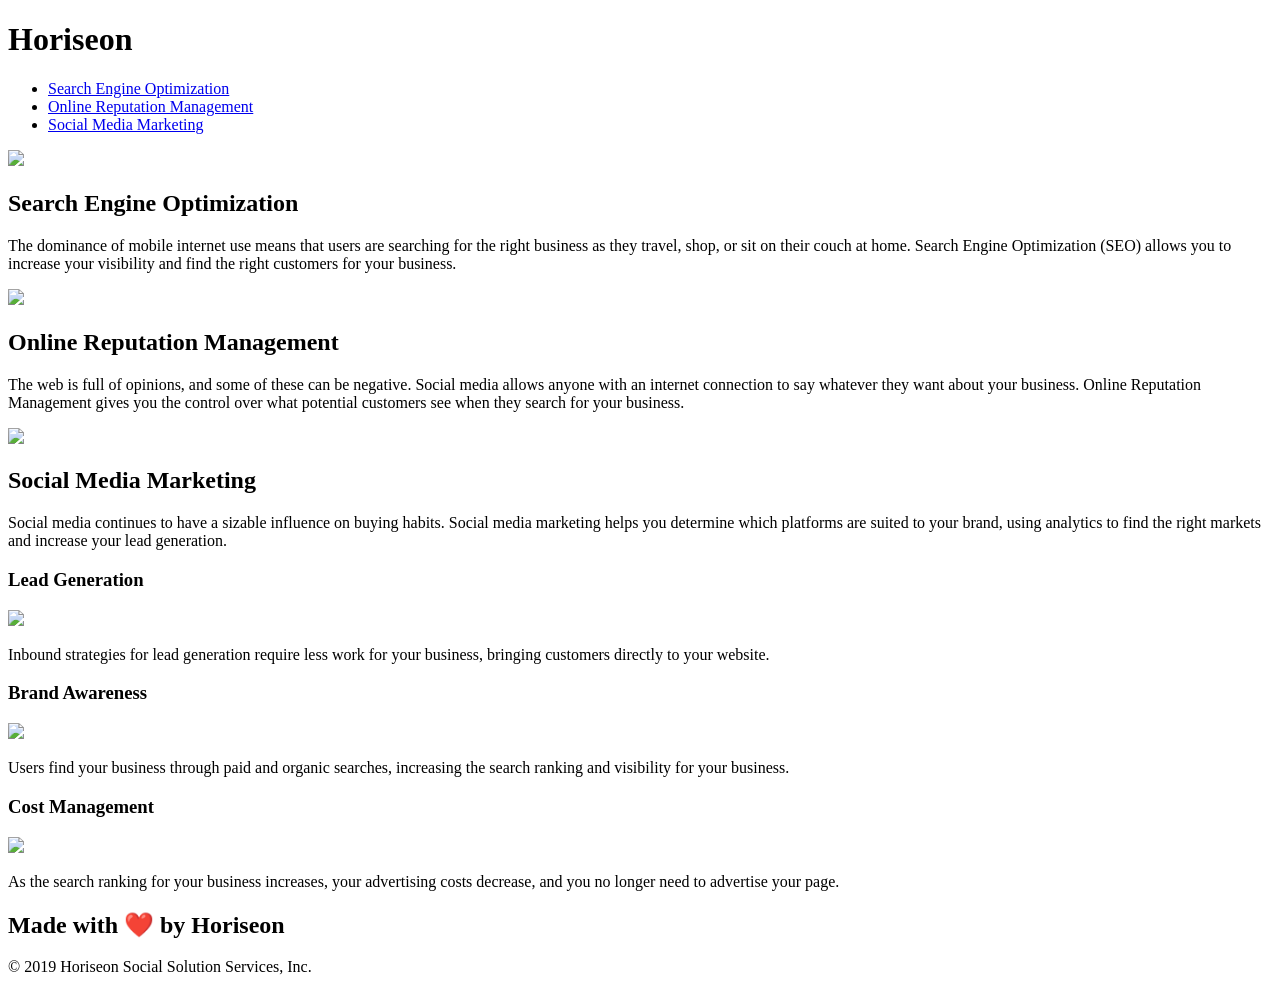
==== Develop/index.html @ 3585a064 "edited title element with a descriptive title" ====
<!DOCTYPE html>
<html lang="en-us">

<head>
    <meta charset="UTF-8" />
    <link rel="stylesheet" href="./assets/css/style.css">
    <title>Horiseon, a company that specializes in Search Engine Optimization, Online Reputation Management, and Social Media Marketing</title>
</head>

<body>
    <div class="header">
        <h1>Hori<span class="seo">seo</span>n</h1>
        <div>
            <ul>
                <li>
                    <a href="#search-engine-optimization">Search Engine Optimization</a>
                </li>
                <li>
                    <a href="#online-reputation-management">Online Reputation Management</a>
                </li>
                <li>
                    <a href="#social-media-marketing">Social Media Marketing</a>
                </li>
            </ul>
        </div>
    </div>
    <div class="hero"></div>
    <div class="content">
        <div class="search-engine-optimization">
            <img src="./assets/images/search-engine-optimization.jpg" class="float-left" />
            <h2>Search Engine Optimization</h2>
            <p>
                The dominance of mobile internet use means that users are searching for the right business as they travel, shop, or sit on their couch at home. Search Engine Optimization (SEO) allows you to increase your visibility and find the right customers for your business.
            </p>
        </div>
        <div id="online-reputation-management" class="online-reputation-management">
            <img src="./assets/images/online-reputation-management.jpg" class="float-right" />
            <h2>Online Reputation Management</h2>
            <p>
                The web is full of opinions, and some of these can be negative. Social media allows anyone with an internet connection to say whatever they want about your business. Online Reputation Management gives you the control over what potential customers see when they search for your business.
            </p>
        </div>
        <div id="social-media-marketing" class="social-media-marketing">
            <img src="./assets/images/social-media-marketing.jpg" class="float-left" />
            <h2>Social Media Marketing</h2>
            <p>
                Social media continues to have a sizable influence on buying habits. Social media marketing helps you determine which platforms are suited to your brand, using analytics to find the right markets and increase your lead generation.
            </p>
        </div>
    </div>
    <div class="benefits">
        <div class="benefit-lead">
            <h3>Lead Generation</h3>
            <img src="./assets/images/lead-generation.png" />
            <p>
                Inbound strategies for lead generation require less work for your business, bringing customers directly to your website.
            </p>
        </div>
        <div class="benefit-brand">
            <h3>Brand Awareness</h3>
            <img src="./assets/images/brand-awareness.png" />
            <p>
                Users find your business through paid and organic searches, increasing the search ranking and visibility for your business.
            </p>
        </div>
        <div class="benefit-cost">
            <h3>Cost Management</h3>
            <img src="./assets/images/cost-management.png"></img>
            <p>
                As the search ranking for your business increases, your advertising costs decrease, and you no longer need to advertise your page.
            </p>
        </div>
    </div>
    <div class="footer">
        <h2>Made with ❤️️ by Horiseon</h2>
        <p>
            &copy; 2019 Horiseon Social Solution Services, Inc.
        </p>
    </div>
</body>

</html>
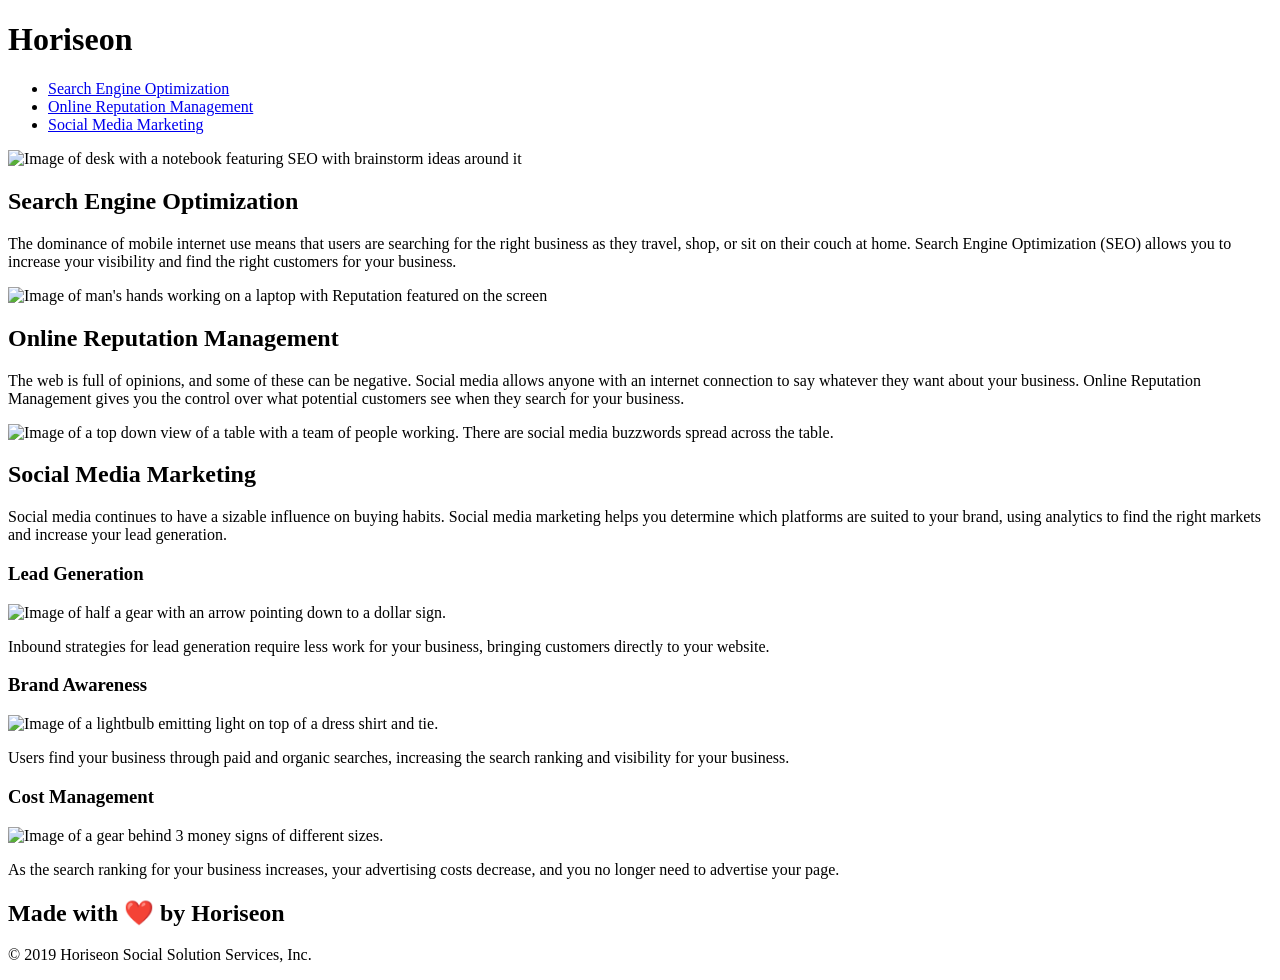
==== commit 2c98d075: "Added alt image descriptions on each image in the HTML." ====
--- a/Develop/index.html
+++ b/Develop/index.html
@@ -27,21 +27,21 @@
     <div class="hero"></div>
     <div class="content">
         <div class="search-engine-optimization">
-            <img src="./assets/images/search-engine-optimization.jpg" class="float-left" />
+            <img src="./assets/images/search-engine-optimization.jpg" class="float-left" alt="Image of desk with a notebook featuring SEO with brainstorm ideas around it" />
             <h2>Search Engine Optimization</h2>
             <p>
                 The dominance of mobile internet use means that users are searching for the right business as they travel, shop, or sit on their couch at home. Search Engine Optimization (SEO) allows you to increase your visibility and find the right customers for your business.
             </p>
         </div>
         <div id="online-reputation-management" class="online-reputation-management">
-            <img src="./assets/images/online-reputation-management.jpg" class="float-right" />
+            <img src="./assets/images/online-reputation-management.jpg" class="float-right" alt="Image of man's hands working on a laptop with Reputation featured on the screen" />
             <h2>Online Reputation Management</h2>
             <p>
                 The web is full of opinions, and some of these can be negative. Social media allows anyone with an internet connection to say whatever they want about your business. Online Reputation Management gives you the control over what potential customers see when they search for your business.
             </p>
         </div>
         <div id="social-media-marketing" class="social-media-marketing">
-            <img src="./assets/images/social-media-marketing.jpg" class="float-left" />
+            <img src="./assets/images/social-media-marketing.jpg" class="float-left" alt="Image of a top down view of a table with a team of people working. There are social media buzzwords spread across the table." />
             <h2>Social Media Marketing</h2>
             <p>
                 Social media continues to have a sizable influence on buying habits. Social media marketing helps you determine which platforms are suited to your brand, using analytics to find the right markets and increase your lead generation.
@@ -51,21 +51,21 @@
     <div class="benefits">
         <div class="benefit-lead">
             <h3>Lead Generation</h3>
-            <img src="./assets/images/lead-generation.png" />
+            <img src="./assets/images/lead-generation.png" alt="Image of half a gear with an arrow pointing down to a dollar sign."/>
             <p>
                 Inbound strategies for lead generation require less work for your business, bringing customers directly to your website.
             </p>
         </div>
         <div class="benefit-brand">
             <h3>Brand Awareness</h3>
-            <img src="./assets/images/brand-awareness.png" />
+            <img src="./assets/images/brand-awareness.png" alt="Image of a lightbulb emitting light on top of a dress shirt and tie." />
             <p>
                 Users find your business through paid and organic searches, increasing the search ranking and visibility for your business.
             </p>
         </div>
         <div class="benefit-cost">
             <h3>Cost Management</h3>
-            <img src="./assets/images/cost-management.png"></img>
+            <img src="./assets/images/cost-management.png" alt="Image of a gear behind 3 money signs of different sizes."/>
             <p>
                 As the search ranking for your business increases, your advertising costs decrease, and you no longer need to advertise your page.
             </p>
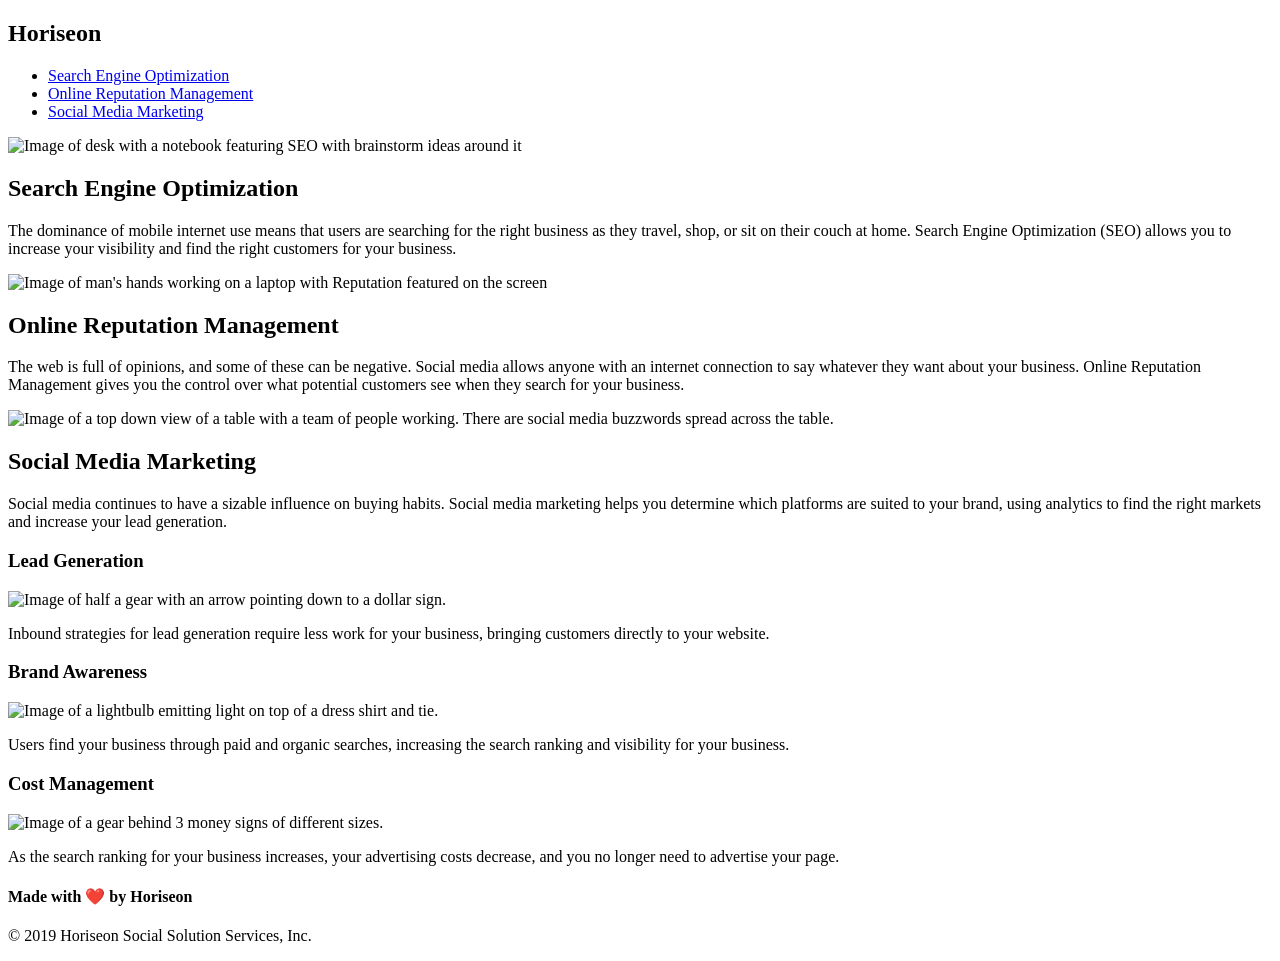
==== commit 02189497: "changed basic divs to section elements and change the footer header from h2 to h4" ====
--- a/Develop/index.html
+++ b/Develop/index.html
@@ -3,12 +3,12 @@
 
 <head>
     <meta charset="UTF-8" />
+    <title>Horiseon, a company that specializes in Search Engine Optimization, Online Reputation Management, and Social Media Marketing</title>
     <link rel="stylesheet" href="./assets/css/style.css">
-    <title>Horiseon, a company that specializes in Search Engine Optimization, Online Reputation Management, and Social Media Marketing</title>
 </head>
 
 <body>
-    <div class="header">
+    <section class="header">
         <h1>Hori<span class="seo">seo</span>n</h1>
         <div>
             <ul>
@@ -23,9 +23,9 @@
                 </li>
             </ul>
         </div>
-    </div>
+    </section>
     <div class="hero"></div>
-    <div class="content">
+    <section class="content">
         <div class="search-engine-optimization">
             <img src="./assets/images/search-engine-optimization.jpg" class="float-left" alt="Image of desk with a notebook featuring SEO with brainstorm ideas around it" />
             <h2>Search Engine Optimization</h2>
@@ -47,8 +47,8 @@
                 Social media continues to have a sizable influence on buying habits. Social media marketing helps you determine which platforms are suited to your brand, using analytics to find the right markets and increase your lead generation.
             </p>
         </div>
-    </div>
-    <div class="benefits">
+    </section>
+    <section class="benefits">
         <div class="benefit-lead">
             <h3>Lead Generation</h3>
             <img src="./assets/images/lead-generation.png" alt="Image of half a gear with an arrow pointing down to a dollar sign."/>
@@ -70,13 +70,13 @@
                 As the search ranking for your business increases, your advertising costs decrease, and you no longer need to advertise your page.
             </p>
         </div>
-    </div>
-    <div class="footer">
-        <h2>Made with ❤️️ by Horiseon</h2>
+    </section>
+    <section class="footer">
+        <h4>Made with ❤️️ by Horiseon</h4>
         <p>
             &copy; 2019 Horiseon Social Solution Services, Inc.
         </p>
-    </div>
+    </section>
 </body>
 
 </html>
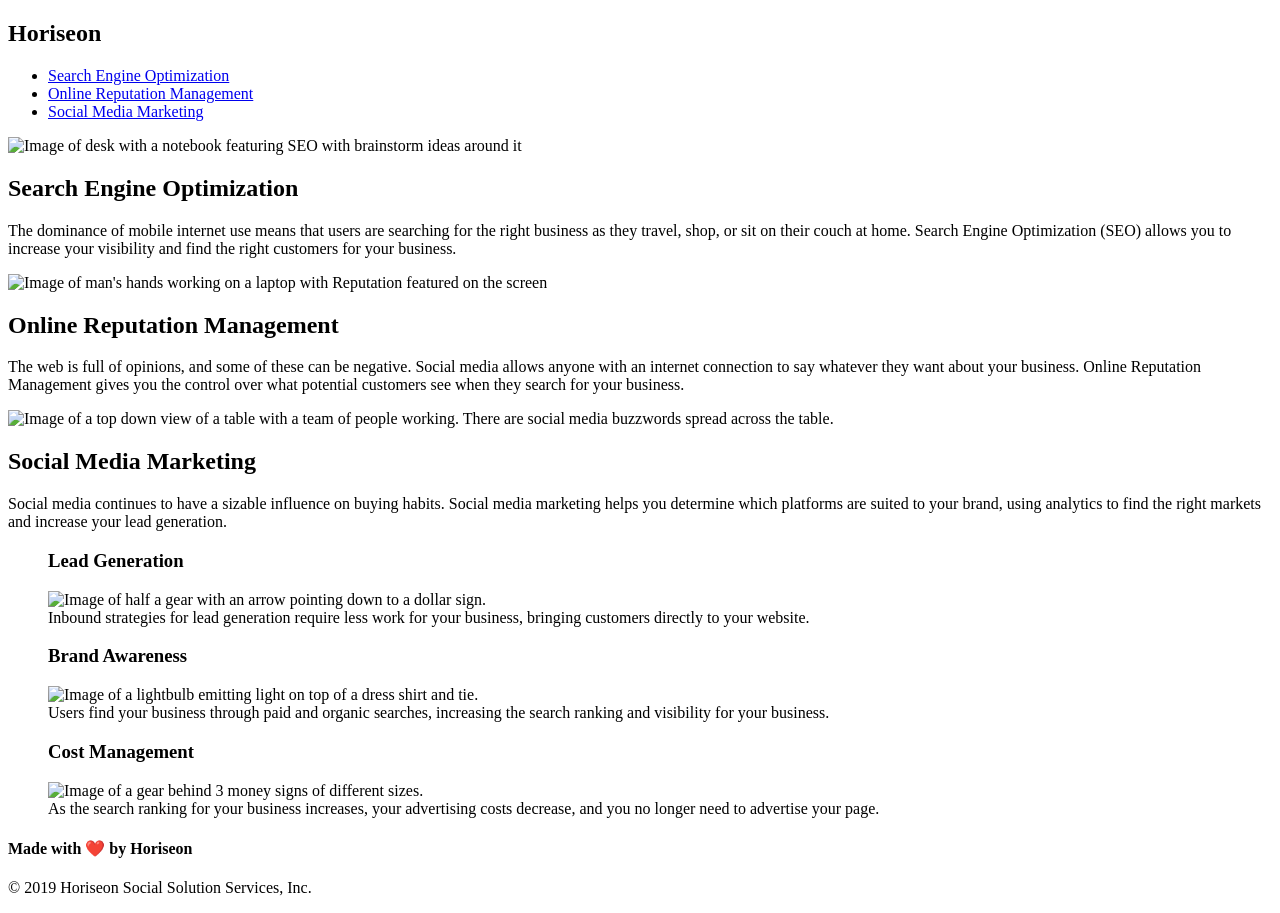
==== commit 7659838f: "finished changing tags to semantic tags" ====
--- a/Develop/index.html
+++ b/Develop/index.html
@@ -10,7 +10,7 @@
 <body>
     <section class="header">
         <h1>Hori<span class="seo">seo</span>n</h1>
-        <div>
+        <nav>
             <ul>
                 <li>
                     <a href="#search-engine-optimization">Search Engine Optimization</a>
@@ -22,55 +22,55 @@
                     <a href="#social-media-marketing">Social Media Marketing</a>
                 </li>
             </ul>
-        </div>
+        </nav>
     </section>
-    <div class="hero"></div>
+    <figure class="hero"></figure>
     <section class="content">
-        <div class="search-engine-optimization">
+        <section class="search-engine-optimization">
             <img src="./assets/images/search-engine-optimization.jpg" class="float-left" alt="Image of desk with a notebook featuring SEO with brainstorm ideas around it" />
             <h2>Search Engine Optimization</h2>
             <p>
                 The dominance of mobile internet use means that users are searching for the right business as they travel, shop, or sit on their couch at home. Search Engine Optimization (SEO) allows you to increase your visibility and find the right customers for your business.
             </p>
-        </div>
-        <div id="online-reputation-management" class="online-reputation-management">
+        </section>
+        <section id="online-reputation-management" class="online-reputation-management">
             <img src="./assets/images/online-reputation-management.jpg" class="float-right" alt="Image of man's hands working on a laptop with Reputation featured on the screen" />
             <h2>Online Reputation Management</h2>
             <p>
                 The web is full of opinions, and some of these can be negative. Social media allows anyone with an internet connection to say whatever they want about your business. Online Reputation Management gives you the control over what potential customers see when they search for your business.
             </p>
-        </div>
-        <div id="social-media-marketing" class="social-media-marketing">
+        </section>
+        <section id="social-media-marketing" class="social-media-marketing">
             <img src="./assets/images/social-media-marketing.jpg" class="float-left" alt="Image of a top down view of a table with a team of people working. There are social media buzzwords spread across the table." />
             <h2>Social Media Marketing</h2>
             <p>
                 Social media continues to have a sizable influence on buying habits. Social media marketing helps you determine which platforms are suited to your brand, using analytics to find the right markets and increase your lead generation.
             </p>
-        </div>
+        </section>
     </section>
-    <section class="benefits">
-        <div class="benefit-lead">
+    <aside class="benefits">
+        <figure class="benefit-lead">
             <h3>Lead Generation</h3>
             <img src="./assets/images/lead-generation.png" alt="Image of half a gear with an arrow pointing down to a dollar sign."/>
-            <p>
+            <figcaption>
                 Inbound strategies for lead generation require less work for your business, bringing customers directly to your website.
-            </p>
-        </div>
-        <div class="benefit-brand">
+            </figcaption>
+        </figure>
+        <figure class="benefit-brand">
             <h3>Brand Awareness</h3>
             <img src="./assets/images/brand-awareness.png" alt="Image of a lightbulb emitting light on top of a dress shirt and tie." />
-            <p>
+            <figcaption>
                 Users find your business through paid and organic searches, increasing the search ranking and visibility for your business.
-            </p>
-        </div>
-        <div class="benefit-cost">
+            </figcaption>
+        </figure>
+        <figure class="benefit-cost">
             <h3>Cost Management</h3>
             <img src="./assets/images/cost-management.png" alt="Image of a gear behind 3 money signs of different sizes."/>
-            <p>
+            <figcaption>
                 As the search ranking for your business increases, your advertising costs decrease, and you no longer need to advertise your page.
-            </p>
-        </div>
-    </section>
+            </figcaption>
+        </figure>
+    </aside>
     <section class="footer">
         <h4>Made with ❤️️ by Horiseon</h4>
         <p>
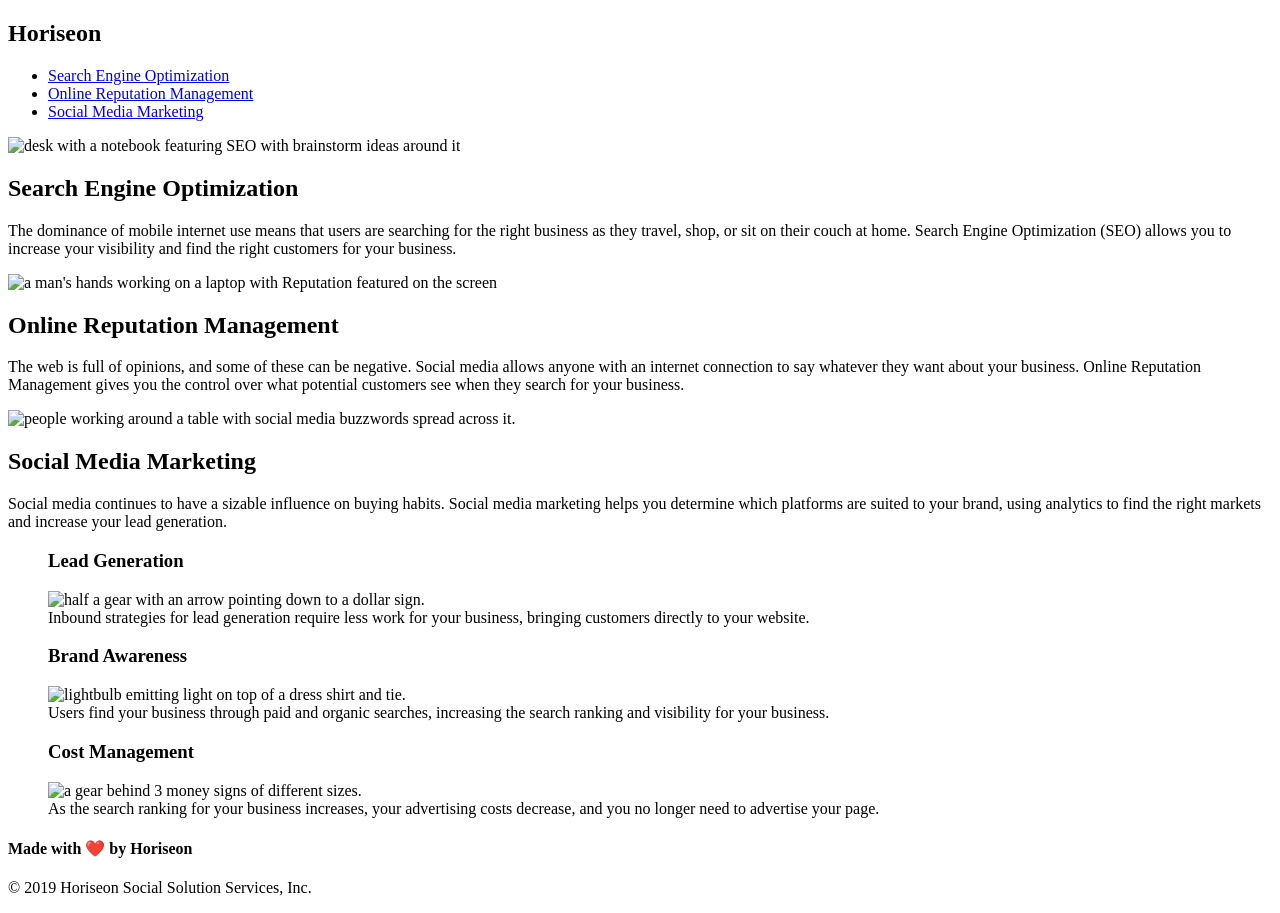
==== commit 5de68fc4: "finished all alt tags" ====
--- a/Develop/index.html
+++ b/Develop/index.html
@@ -27,21 +27,21 @@
     <figure class="hero"></figure>
     <section class="content">
         <section class="search-engine-optimization">
-            <img src="./assets/images/search-engine-optimization.jpg" class="float-left" alt="Image of desk with a notebook featuring SEO with brainstorm ideas around it" />
+            <img src="./assets/images/search-engine-optimization.jpg" class="float-left" alt="desk with a notebook featuring SEO with brainstorm ideas around it" />
             <h2>Search Engine Optimization</h2>
             <p>
                 The dominance of mobile internet use means that users are searching for the right business as they travel, shop, or sit on their couch at home. Search Engine Optimization (SEO) allows you to increase your visibility and find the right customers for your business.
             </p>
         </section>
         <section id="online-reputation-management" class="online-reputation-management">
-            <img src="./assets/images/online-reputation-management.jpg" class="float-right" alt="Image of man's hands working on a laptop with Reputation featured on the screen" />
+            <img src="./assets/images/online-reputation-management.jpg" class="float-right" alt="a man's hands working on a laptop with Reputation featured on the screen" />
             <h2>Online Reputation Management</h2>
             <p>
                 The web is full of opinions, and some of these can be negative. Social media allows anyone with an internet connection to say whatever they want about your business. Online Reputation Management gives you the control over what potential customers see when they search for your business.
             </p>
         </section>
         <section id="social-media-marketing" class="social-media-marketing">
-            <img src="./assets/images/social-media-marketing.jpg" class="float-left" alt="Image of a top down view of a table with a team of people working. There are social media buzzwords spread across the table." />
+            <img src="./assets/images/social-media-marketing.jpg" class="float-left" alt="people working around a table with social media buzzwords spread across it." />
             <h2>Social Media Marketing</h2>
             <p>
                 Social media continues to have a sizable influence on buying habits. Social media marketing helps you determine which platforms are suited to your brand, using analytics to find the right markets and increase your lead generation.
@@ -51,21 +51,21 @@
     <aside class="benefits">
         <figure class="benefit-lead">
             <h3>Lead Generation</h3>
-            <img src="./assets/images/lead-generation.png" alt="Image of half a gear with an arrow pointing down to a dollar sign."/>
+            <img src="./assets/images/lead-generation.png" alt="half a gear with an arrow pointing down to a dollar sign."/>
             <figcaption>
                 Inbound strategies for lead generation require less work for your business, bringing customers directly to your website.
             </figcaption>
         </figure>
         <figure class="benefit-brand">
             <h3>Brand Awareness</h3>
-            <img src="./assets/images/brand-awareness.png" alt="Image of a lightbulb emitting light on top of a dress shirt and tie." />
+            <img src="./assets/images/brand-awareness.png" alt="lightbulb emitting light on top of a dress shirt and tie." />
             <figcaption>
                 Users find your business through paid and organic searches, increasing the search ranking and visibility for your business.
             </figcaption>
         </figure>
         <figure class="benefit-cost">
             <h3>Cost Management</h3>
-            <img src="./assets/images/cost-management.png" alt="Image of a gear behind 3 money signs of different sizes."/>
+            <img src="./assets/images/cost-management.png" alt="a gear behind 3 money signs of different sizes."/>
             <figcaption>
                 As the search ranking for your business increases, your advertising costs decrease, and you no longer need to advertise your page.
             </figcaption>
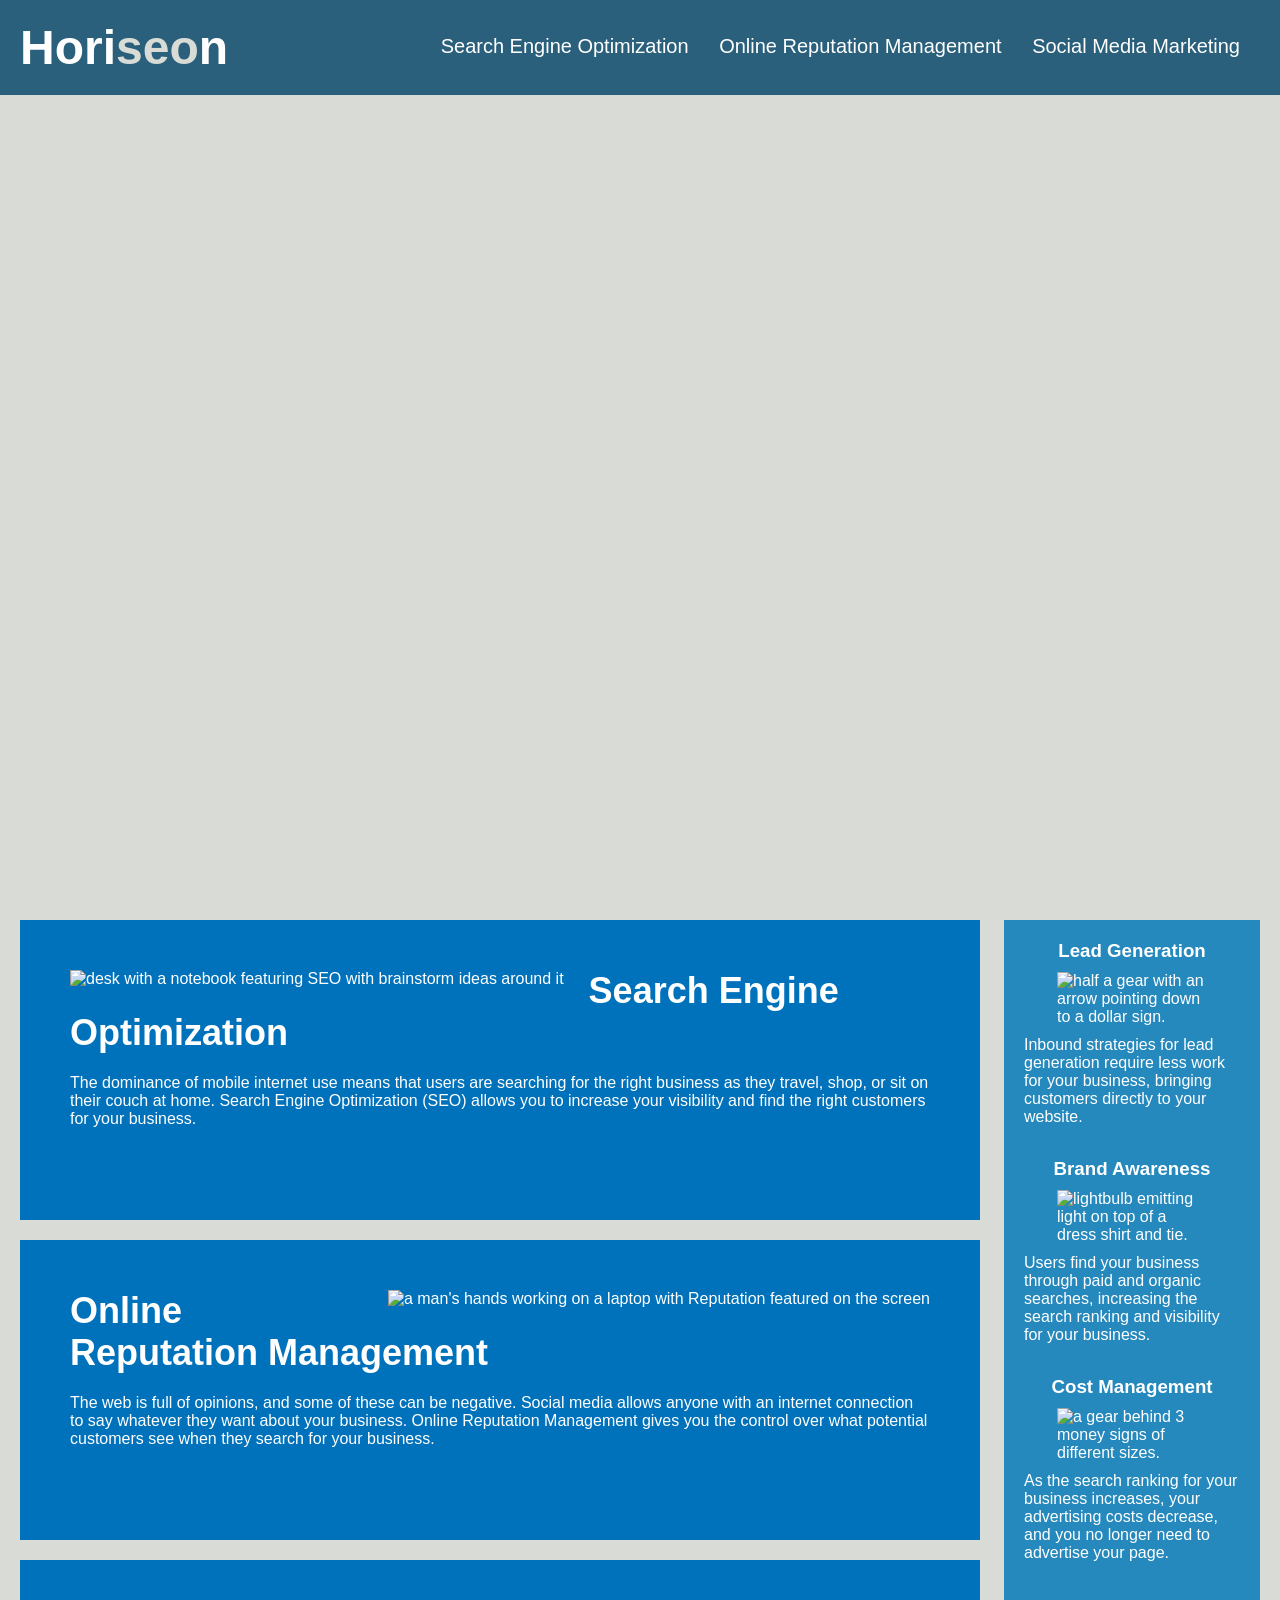
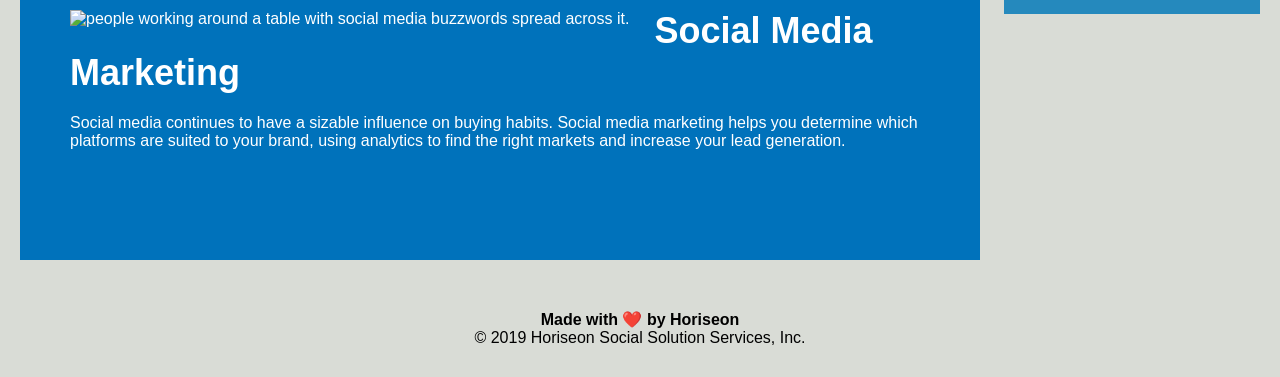
==== commit 52608001: "consolidated CSS selectors and properties" ====
--- a/Develop/index.html
+++ b/Develop/index.html
@@ -26,21 +26,21 @@
     </section>
     <figure class="hero"></figure>
     <section class="content">
-        <section class="search-engine-optimization">
+        <section class="content-item">
             <img src="./assets/images/search-engine-optimization.jpg" class="float-left" alt="desk with a notebook featuring SEO with brainstorm ideas around it" />
             <h2>Search Engine Optimization</h2>
             <p>
                 The dominance of mobile internet use means that users are searching for the right business as they travel, shop, or sit on their couch at home. Search Engine Optimization (SEO) allows you to increase your visibility and find the right customers for your business.
             </p>
         </section>
-        <section id="online-reputation-management" class="online-reputation-management">
+        <section class="content-item">
             <img src="./assets/images/online-reputation-management.jpg" class="float-right" alt="a man's hands working on a laptop with Reputation featured on the screen" />
             <h2>Online Reputation Management</h2>
             <p>
                 The web is full of opinions, and some of these can be negative. Social media allows anyone with an internet connection to say whatever they want about your business. Online Reputation Management gives you the control over what potential customers see when they search for your business.
             </p>
         </section>
-        <section id="social-media-marketing" class="social-media-marketing">
+        <section class="content-item">
             <img src="./assets/images/social-media-marketing.jpg" class="float-left" alt="people working around a table with social media buzzwords spread across it." />
             <h2>Social Media Marketing</h2>
             <p>
@@ -49,21 +49,21 @@
         </section>
     </section>
     <aside class="benefits">
-        <figure class="benefit-lead">
+        <figure class="benefit-item">
             <h3>Lead Generation</h3>
             <img src="./assets/images/lead-generation.png" alt="half a gear with an arrow pointing down to a dollar sign."/>
             <figcaption>
                 Inbound strategies for lead generation require less work for your business, bringing customers directly to your website.
             </figcaption>
         </figure>
-        <figure class="benefit-brand">
+        <figure class="benefit-item">
             <h3>Brand Awareness</h3>
             <img src="./assets/images/brand-awareness.png" alt="lightbulb emitting light on top of a dress shirt and tie." />
             <figcaption>
                 Users find your business through paid and organic searches, increasing the search ranking and visibility for your business.
             </figcaption>
         </figure>
-        <figure class="benefit-cost">
+        <figure class="benefit-item">
             <h3>Cost Management</h3>
             <img src="./assets/images/cost-management.png" alt="a gear behind 3 money signs of different sizes."/>
             <figcaption>
--- a/Develop/assets/css/style.css
+++ b/Develop/assets/css/style.css
@@ -0,0 +1,133 @@
+* {
+    box-sizing: border-box;
+    padding: 0;
+    margin: 0;
+}
+
+body {
+    background-color: #d9dcd6;
+}
+
+.header {
+    padding: 20px;
+    font-family: 'Trebuchet MS', 'Lucida Sans Unicode', 'Lucida Grande', 'Lucida Sans', Arial, sans-serif;
+    background-color: #2a607c;
+    color: #ffffff;
+}
+
+.header h1 {
+    display: inline-block;
+    font-size: 48px;
+}
+
+.header h1 .seo {
+    color: #d9dcd6;
+}
+
+.header nav {
+    padding-top: 15px;
+    margin-right: 20px;
+    float: right;
+    font-family: 'Gill Sans', 'Gill Sans MT', Calibri, 'Trebuchet MS', sans-serif;
+    font-size: 20px;
+}
+
+.header nav ul {
+    list-style-type: none;
+}
+
+.header nav ul li {
+    display: inline-block;
+    margin-left: 25px;
+}
+
+a {
+    color: #ffffff;
+    text-decoration: none;
+}
+
+p {
+    font-size: 16px;
+}
+
+.hero {
+    height: 800px;
+    width: 100%;
+    margin-bottom: 25px;
+    background-image: url("../images/digital-marketing-meeting.jpg");
+    background-size: cover;
+    background-position: center;
+}
+
+.float-left {
+    float: left;
+    margin-right: 25px;
+}
+
+.float-right {
+    float: right;
+    margin-left: 25px;
+}
+
+.content {
+    width: 75%;
+    display: inline-block;
+    margin-left: 20px;
+}
+
+.benefits {
+    margin-right: 20px;
+    padding: 20px;
+    clear: both;
+    float: right;
+    width: 20%;
+    height: 100%;
+    font-family: 'Gill Sans', 'Gill Sans MT', Calibri, 'Trebuchet MS', sans-serif;
+    background-color: #2589bd;
+    
+}
+
+.benefit-item {
+    margin-bottom: 32px;
+    color: #ffffff;
+}
+
+.benefit-item h3 {
+    margin-bottom: 10px;
+    text-align: center;
+}
+
+.benefit-item img {
+    display: block;
+    margin: 10px auto;
+    max-width: 150px;
+}
+
+.content-item {
+    margin-bottom: 20px;
+    padding: 50px;
+    height: 300px;
+    font-family: 'Gill Sans', 'Gill Sans MT', Calibri, 'Trebuchet MS', sans-serif;
+    background-color: #0072bb;
+    color: #ffffff;
+}
+
+.content-item img {
+    max-height: 200px;
+}
+
+.content-item h2 {
+    margin-bottom: 20px;
+    font-size: 36px;
+}
+
+.footer {
+    padding: 30px;
+    clear: both;
+    font-family: 'Trebuchet MS', 'Lucida Sans Unicode', 'Lucida Grande', 'Lucida Sans', Arial, sans-serif;
+    text-align: center;
+}
+
+.footer h2 {
+    font-size: 20px;
+}
